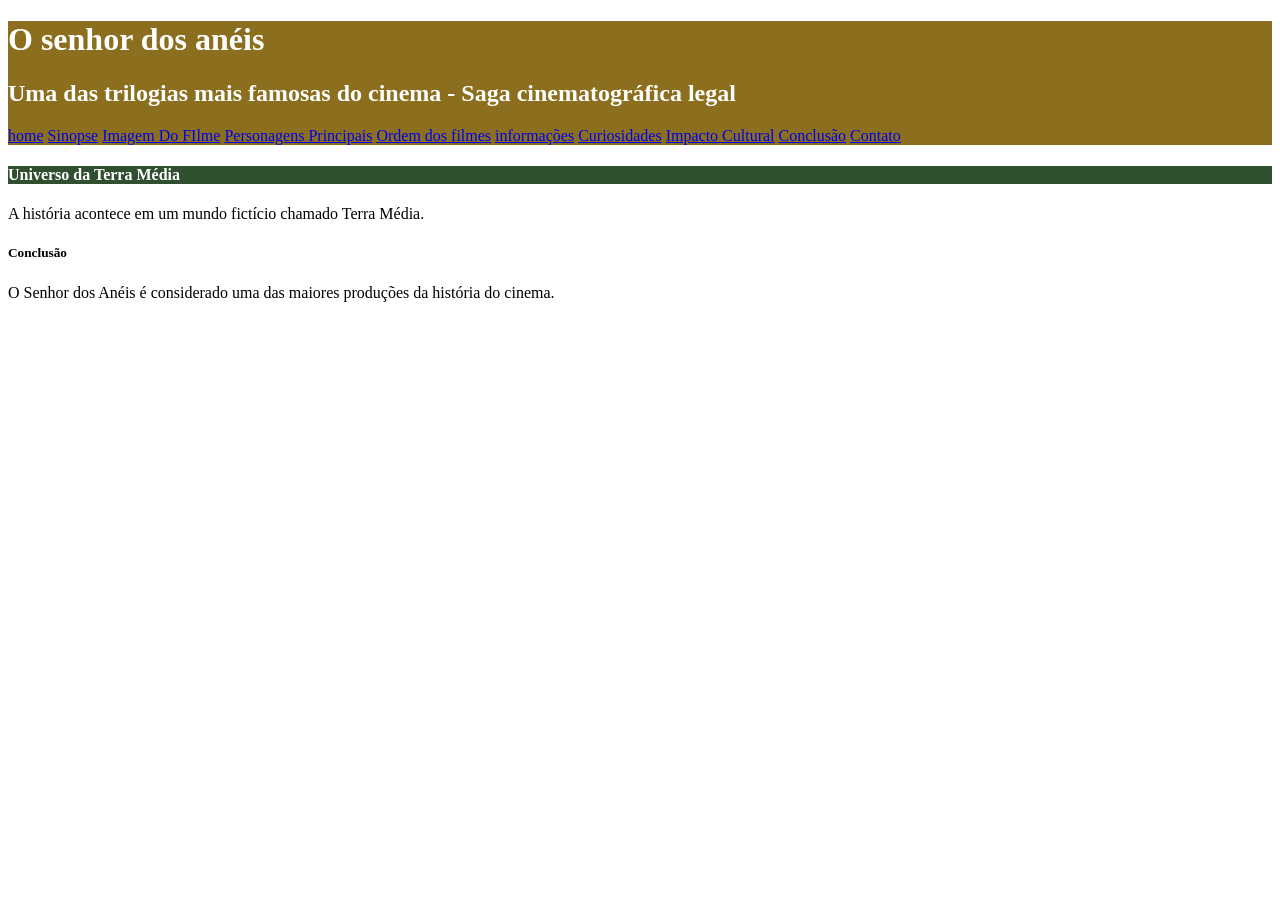
==== index.html @ 9a20ae41 "aprendendo a fazer inputs" ====
<!DOCTYPE html>
<html>
    <head>
        <title>Filme O Senhor Dos Anéis</title>
        <meta charset="utf8">
        <link rel="stylesheet" href="styles.css">

    </head>

    <body>
        <div id="titulo_principal">
            <h1>O senhor dos anéis</h1>
            <h2>Uma das trilogias mais famosas do cinema - Saga cinematográfica legal</h2>
            <nav>
                <a href="index.html">home</a>
                <a href="Sinopse.html">Sinopse</a>
                <a href="Imagem_do_filme.html">Imagem Do FIlme</a>
                <a href="Personagens.html">Personagens Principais</a>
                <a href="Ordem_Dos_Filmes.html">Ordem dos filmes</a>
                <a href="informaçoes.html">informações</a>
                <a href="Curiosidades.html">Curiosidades</a>
                <a href="Impacto_Cultural.html">Impacto Cultural</a>
                <a href="#conclusao">Conclusão</a>
                <a href="contato.html">Contato</a>
            </nav>
        </div>
        <h4 class="titulo_secundario">Universo da Terra Média</h4>
        <p>
            A história acontece em um mundo fictício chamado Terra Média.
        </p>
        <h5 id="conclusao">Conclusão</h5>
        <p>O Senhor dos Anéis é considerado uma das maiores produções da história do
cinema.</p>

    </body>
</html>
---- styles.css ----
#titulo_principal{
   background-color: #8B6F1E;;
   color: white;
}

.titulo_secundario{
     background-color:#2F4F2F; ;
    color: white;
}
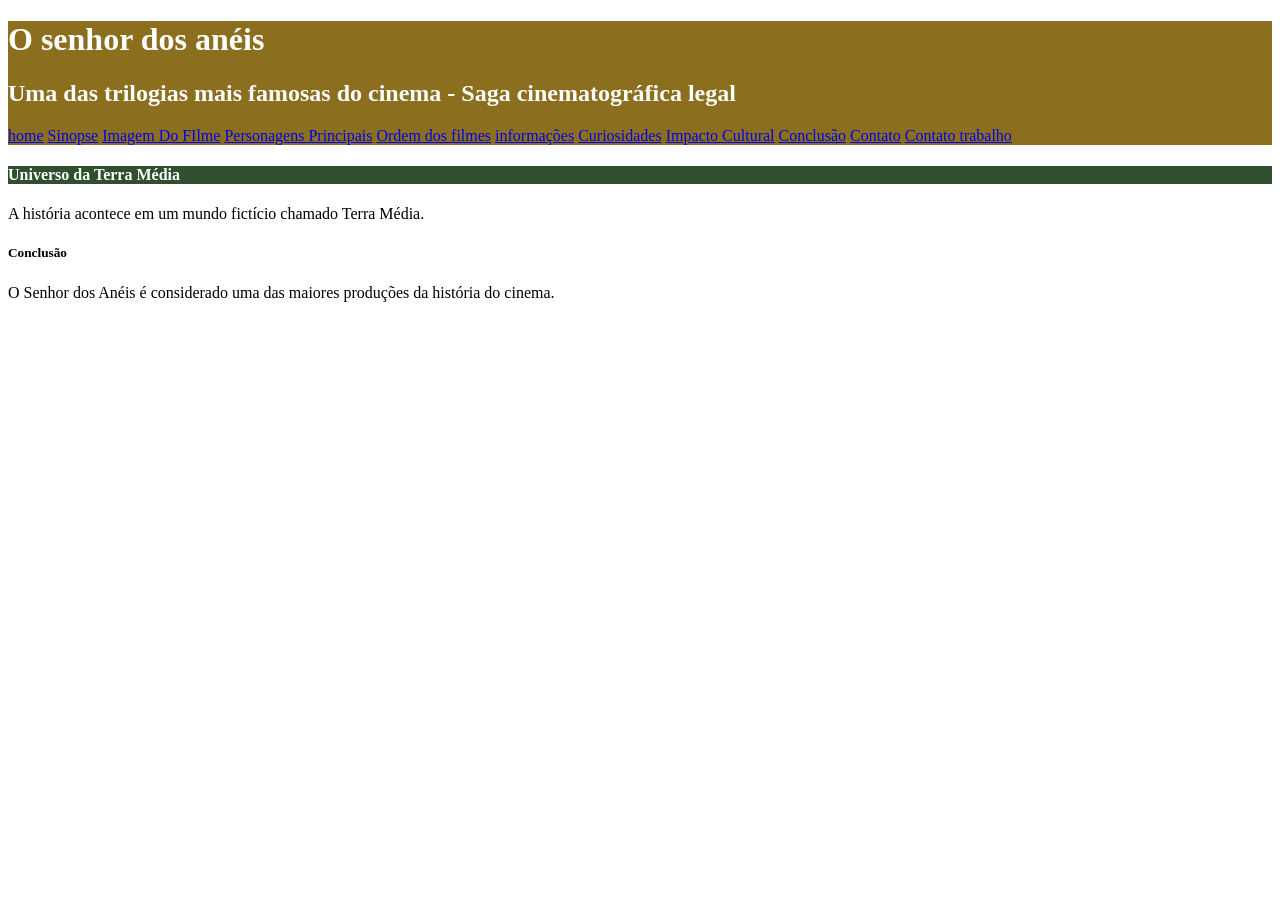
==== commit bf07b3fd: "adicionando o trabalho na pagina principal" ====
--- a/index.html
+++ b/index.html
@@ -22,6 +22,7 @@
                 <a href="Impacto_Cultural.html">Impacto Cultural</a>
                 <a href="#conclusao">Conclusão</a>
                 <a href="contato.html">Contato</a>
+                <a href="contato_trabalho.html">Contato trabalho</a>
             </nav>
         </div>
         <h4 class="titulo_secundario">Universo da Terra Média</h4>
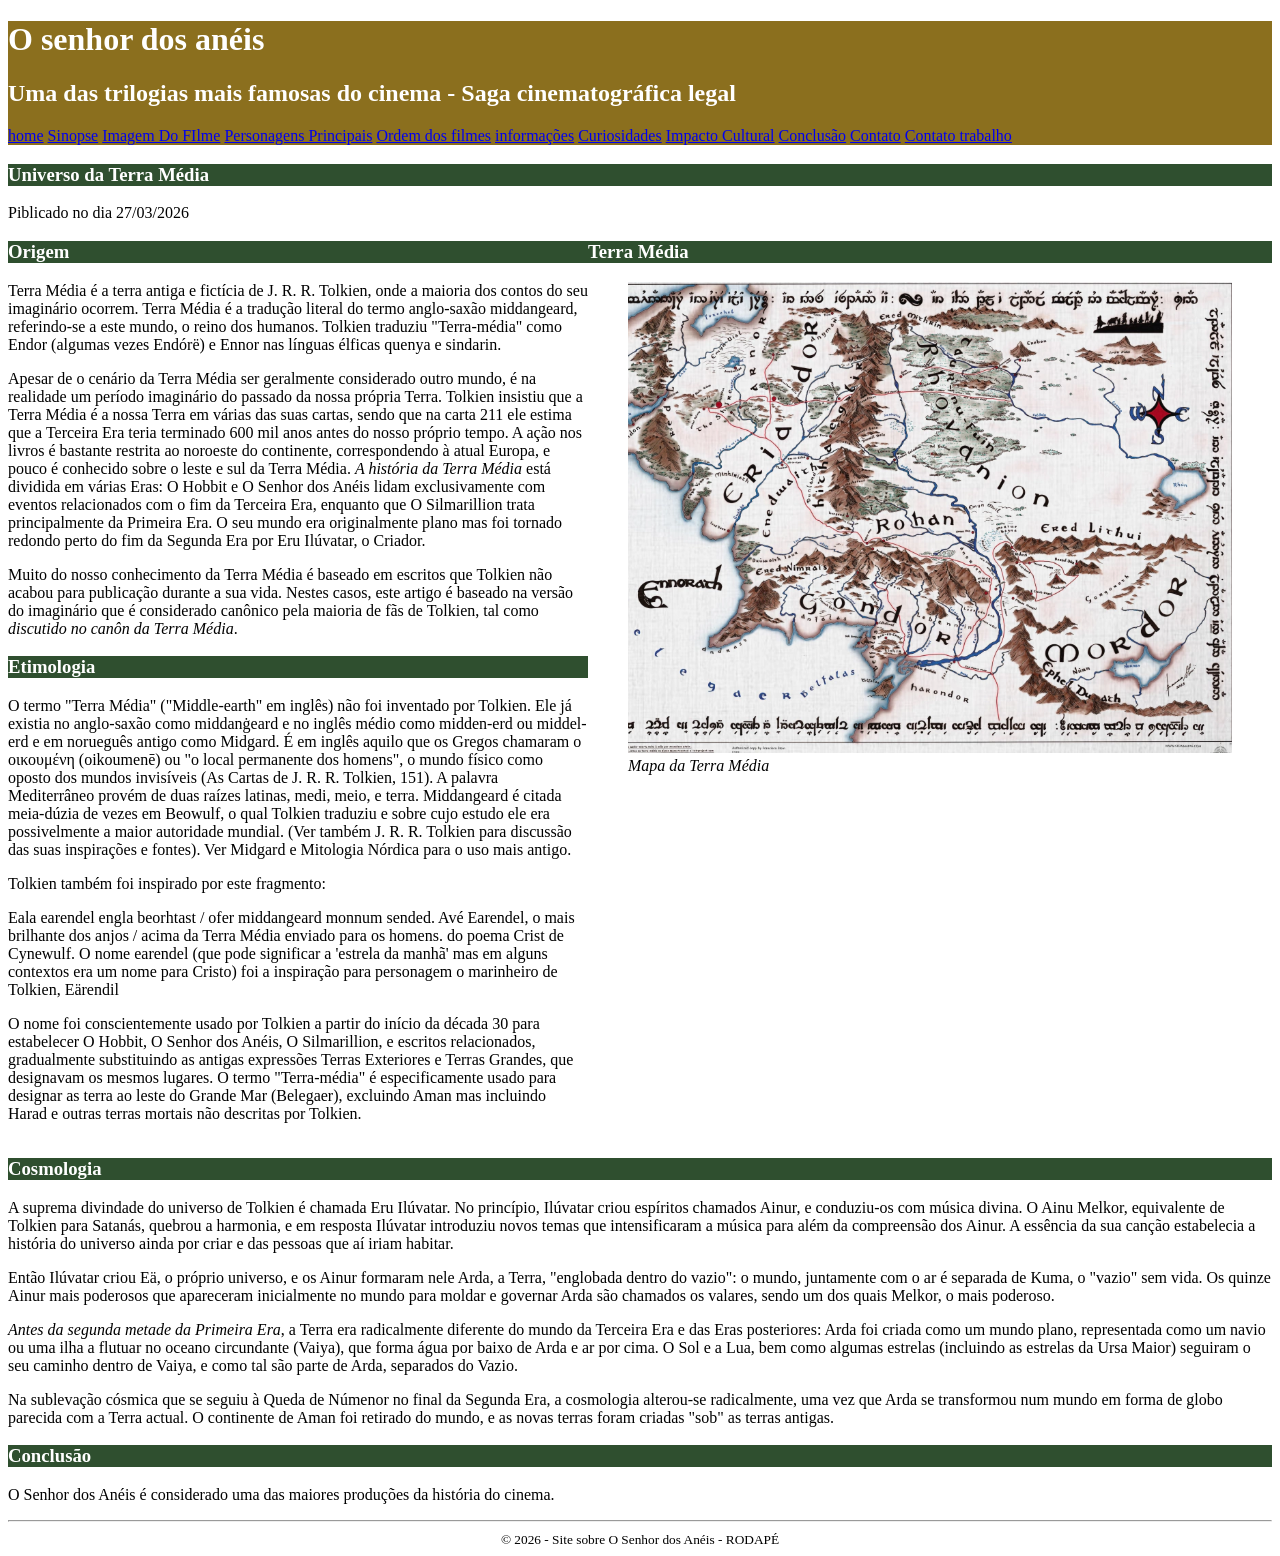
==== commit 4eecb208: "organizaçao do site com div" ====
--- a/index.html
+++ b/index.html
@@ -3,35 +3,147 @@
     <head>
         <title>Filme O Senhor Dos Anéis</title>
         <meta charset="utf8">
-        <link rel="stylesheet" href="styles.css">
+        <meta name="viewport" content="width=device-width, initial-scale=1.0"> 
+        <link rel="stylesheet" type="text/css" href="styles.css">
+        <link rel="icon" type="image/x-icon" href="img/espada.ico">
 
     </head>
 
     <body>
-        <div id="titulo_principal">
+        <header id="titulo_principal">
             <h1>O senhor dos anéis</h1>
             <h2>Uma das trilogias mais famosas do cinema - Saga cinematográfica legal</h2>
             <nav>
-                <a href="index.html">home</a>
-                <a href="Sinopse.html">Sinopse</a>
-                <a href="Imagem_do_filme.html">Imagem Do FIlme</a>
-                <a href="Personagens.html">Personagens Principais</a>
-                <a href="Ordem_Dos_Filmes.html">Ordem dos filmes</a>
-                <a href="informaçoes.html">informações</a>
-                <a href="Curiosidades.html">Curiosidades</a>
-                <a href="Impacto_Cultural.html">Impacto Cultural</a>
-                <a href="#conclusao">Conclusão</a>
-                <a href="contato.html">Contato</a>
-                <a href="contato_trabalho.html">Contato trabalho</a>
-            </nav>
+            <a href="index.html">home</a>
+            <a href="Sinopse.html">Sinopse</a>
+            <a href="Imagem_do_filme.html">Imagem Do FIlme</a>
+            <a href="Personagens.html">Personagens Principais</a>
+            <a href="Ordem_Dos_Filmes.html">Ordem dos filmes</a>
+            <a href="informaçoes.html">informações</a>
+            <a href="Curiosidades.html">Curiosidades</a>
+            <a href="Impacto_Cultural.html">Impacto Cultural</a>
+            <a href="#conclusao">Conclusão</a>
+            <a href="contato.html">Contato</a>
+            <a href="contato_trabalho.html">Contato trabalho</a>
+         </nav>
+     </header>
+         <main>
+            <header>
+                <h3 class="titulo_secundario">Universo da Terra Média</h3><span>Piblicado no dia 27/03/2026</span>
+            </header>
+
+        <div id=layout>
+            <article>
+                <section>
+                    <h3 class="titulo_secundario">Origem</h3>
+                    <p>Terra Média é a terra antiga e fictícia de J. R. R. Tolkien, onde a maioria dos 
+                    contos do seu imaginário ocorrem. Terra Média é a tradução literal do termo 
+                    anglo-saxão middangeard, referindo-se a este mundo, o reino dos humanos. 
+                    Tolkien traduziu "Terra-média" como Endor (algumas vezes Endórë) e Ennor 
+                    nas línguas élficas quenya e sindarin.</p> 
+
+                   <p>Apesar de o cenário da Terra Média ser geralmente considerado outro mundo, 
+                    é na realidade um período imaginário do passado da nossa própria Terra. 
+                    Tolkien insistiu que a Terra Média é a nossa Terra em várias das suas cartas, 
+                    sendo que na carta 211 ele estima que a Terceira Era teria terminado 600 mil 
+                    anos antes do nosso próprio tempo. A ação nos livros é bastante restrita ao 
+                    noroeste do continente, correspondendo à atual Europa, e pouco é conhecido 
+                    sobre o leste e sul da Terra Média. <em>A história da Terra Média</em> está dividida em 
+                    várias Eras: O Hobbit e O Senhor dos Anéis lidam exclusivamente com 
+                    eventos relacionados com o fim da Terceira Era, enquanto que O Silmarillion 
+                    trata principalmente da Primeira Era. O seu mundo era originalmente plano 
+                    mas foi tornado redondo perto do fim da Segunda Era por Eru Ilúvatar, o 
+                    Criador.</p> 
+
+                    <p>Muito do nosso conhecimento da Terra Média é baseado em escritos que 
+                    Tolkien não acabou para publicação durante a sua vida. Nestes casos, este 
+                    artigo é baseado na versão do imaginário que é considerado canônico pela 
+                    maioria de fãs de Tolkien, tal como <em>discutido no canôn da Terra Média</em>.</p>
+                </section>
+
+                <section>
+                    <h3 class="titulo_secundario">Etimologia</h3>
+                   <p>O termo "Terra Média" ("Middle-earth" em inglês)  não foi inventado por 
+                    Tolkien. Ele já existia no anglo-saxão como middanġeard e no inglês médio 
+                    como midden-erd ou middel-erd e em norueguês antigo como Midgard. É em 
+                    inglês aquilo que os Gregos chamaram o οικουμένη (oikoumenē) ou "o local 
+                    permanente dos homens", o mundo físico como oposto dos mundos invisíveis 
+                    (As Cartas de J. R. R. Tolkien, 151). A palavra Mediterrâneo provém de duas 
+                    raízes latinas, medi, meio, e terra.
+                    Middangeard é citada meia-dúzia de vezes em Beowulf, o qual Tolkien 
+                    traduziu e sobre cujo estudo ele era possivelmente a maior autoridade 
+                    mundial. (Ver também J. R. R. Tolkien para discussão das suas inspirações e 
+                    fontes). Ver Midgard e Mitologia Nórdica para o uso mais antigo.</p>
+
+                    <p>Tolkien também foi inspirado por este fragmento:</p>
+
+                    <p>Eala earendel engla beorhtast / ofer middangeard monnum sended. 
+                    Avé Earendel, o mais brilhante dos anjos / acima da Terra Média enviado para 
+                    os homens. do poema Crist de Cynewulf. O nome earendel (que pode 
+                    significar a 'estrela da manhã' mas em alguns contextos era um nome para 
+                    Cristo) foi a inspiração para personagem o marinheiro de Tolkien, Eärendil</p>
+                   <p>O nome foi conscientemente usado por Tolkien a partir do início da década 30 
+                    para estabelecer O Hobbit, O Senhor dos Anéis, O Silmarillion, e escritos 
+                    relacionados, gradualmente substituindo as antigas expressões Terras 
+                    Exteriores e Terras Grandes, que designavam os mesmos lugares. O termo 
+                    "Terra-média" é especificamente usado para designar as terra ao leste do 
+                    Grande Mar (Belegaer), excluindo Aman mas incluindo Harad e outras terras 
+                    mortais não descritas por Tolkien.</p>
+                </section>
+            </article>
+
+            <aside>
+                <h3 class="titulo_secundario">  Terra Média</h3>
+                <figure>
+                    <img src="img/terra_media.png" alt="mapa da terra media">
+                    <figcaption><em>Mapa da Terra Média</em></figcaption>
+                </figure>
+            </aside>
         </div>
-        <h4 class="titulo_secundario">Universo da Terra Média</h4>
-        <p>
-            A história acontece em um mundo fictício chamado Terra Média.
-        </p>
-        <h5 id="conclusao">Conclusão</h5>
-        <p>O Senhor dos Anéis é considerado uma das maiores produções da história do
-cinema.</p>
 
+        <article>
+            <h3 class="titulo_secundario">Cosmologia</h3>
+            <section>
+                <p>A suprema divindade do universo de Tolkien é chamada Eru Ilúvatar. No 
+                princípio, Ilúvatar criou espíritos chamados Ainur, e conduziu-os com música 
+                divina. O Ainu Melkor, equivalente de Tolkien para Satanás, quebrou a 
+                harmonia, e em resposta Ilúvatar introduziu novos temas que intensificaram a 
+                música para além da compreensão dos Ainur. A essência da sua canção 
+                estabelecia a história do universo ainda por criar e das pessoas que aí iriam 
+                habitar.</p> 
+
+                <p>Então Ilúvatar criou Eä, o próprio universo, e os Ainur formaram nele Arda, a 
+                Terra, "englobada dentro do vazio": o mundo, juntamente com o ar é separada 
+                de Kuma, o "vazio" sem vida. Os quinze Ainur mais poderosos que 
+                apareceram inicialmente no mundo para moldar e governar Arda são 
+                chamados os valares, sendo um dos quais Melkor, o mais poderoso.</p>
+
+                <p><em>Antes da segunda metade da Primeira Era</em>, a Terra era radicalmente diferente 
+                do mundo da Terceira Era e das Eras posteriores: Arda foi criada como um 
+                mundo plano, representada como um navio ou uma ilha a flutuar no oceano 
+                circundante (Vaiya), que forma água por baixo de Arda e ar por cima. O Sol e 
+                a Lua, bem como algumas estrelas (incluindo as estrelas da Ursa Maior) 
+                seguiram o seu caminho dentro de Vaiya, e como tal são parte de Arda, 
+                separados do Vazio.</p>
+
+                <p>Na sublevação cósmica que se seguiu à Queda de Númenor no final da 
+                Segunda Era, a cosmologia alterou-se radicalmente, uma vez que Arda se 
+                transformou num mundo em forma de globo parecida com a Terra actual. O 
+                continente de Aman foi retirado do mundo, e as novas terras foram criadas 
+                "sob" as terras antigas.</p>
+            </section>
+        </article>
+
+                <section>
+                 <h3 class="titulo_secundario">Conclusão</h3>
+                    <p>O Senhor dos Anéis é considerado uma das maiores produções da história do 
+                    cinema.</p>
+                </section>
+            </article>
+            <footer class="rodape">
+                <hr>
+                <small>© 2026 - Site sobre O Senhor dos Anéis - RODAPÉ</small>
+            </footer>
+        </main>
     </body>
 </html>
--- a/styles.css
+++ b/styles.css
@@ -7,4 +7,11 @@
 .titulo_secundario{
      background-color:#2F4F2F; ;
     color: white;
+}
+
+#layout{
+    display: flex;
+}
+.rodape{
+    text-align: center;
 }
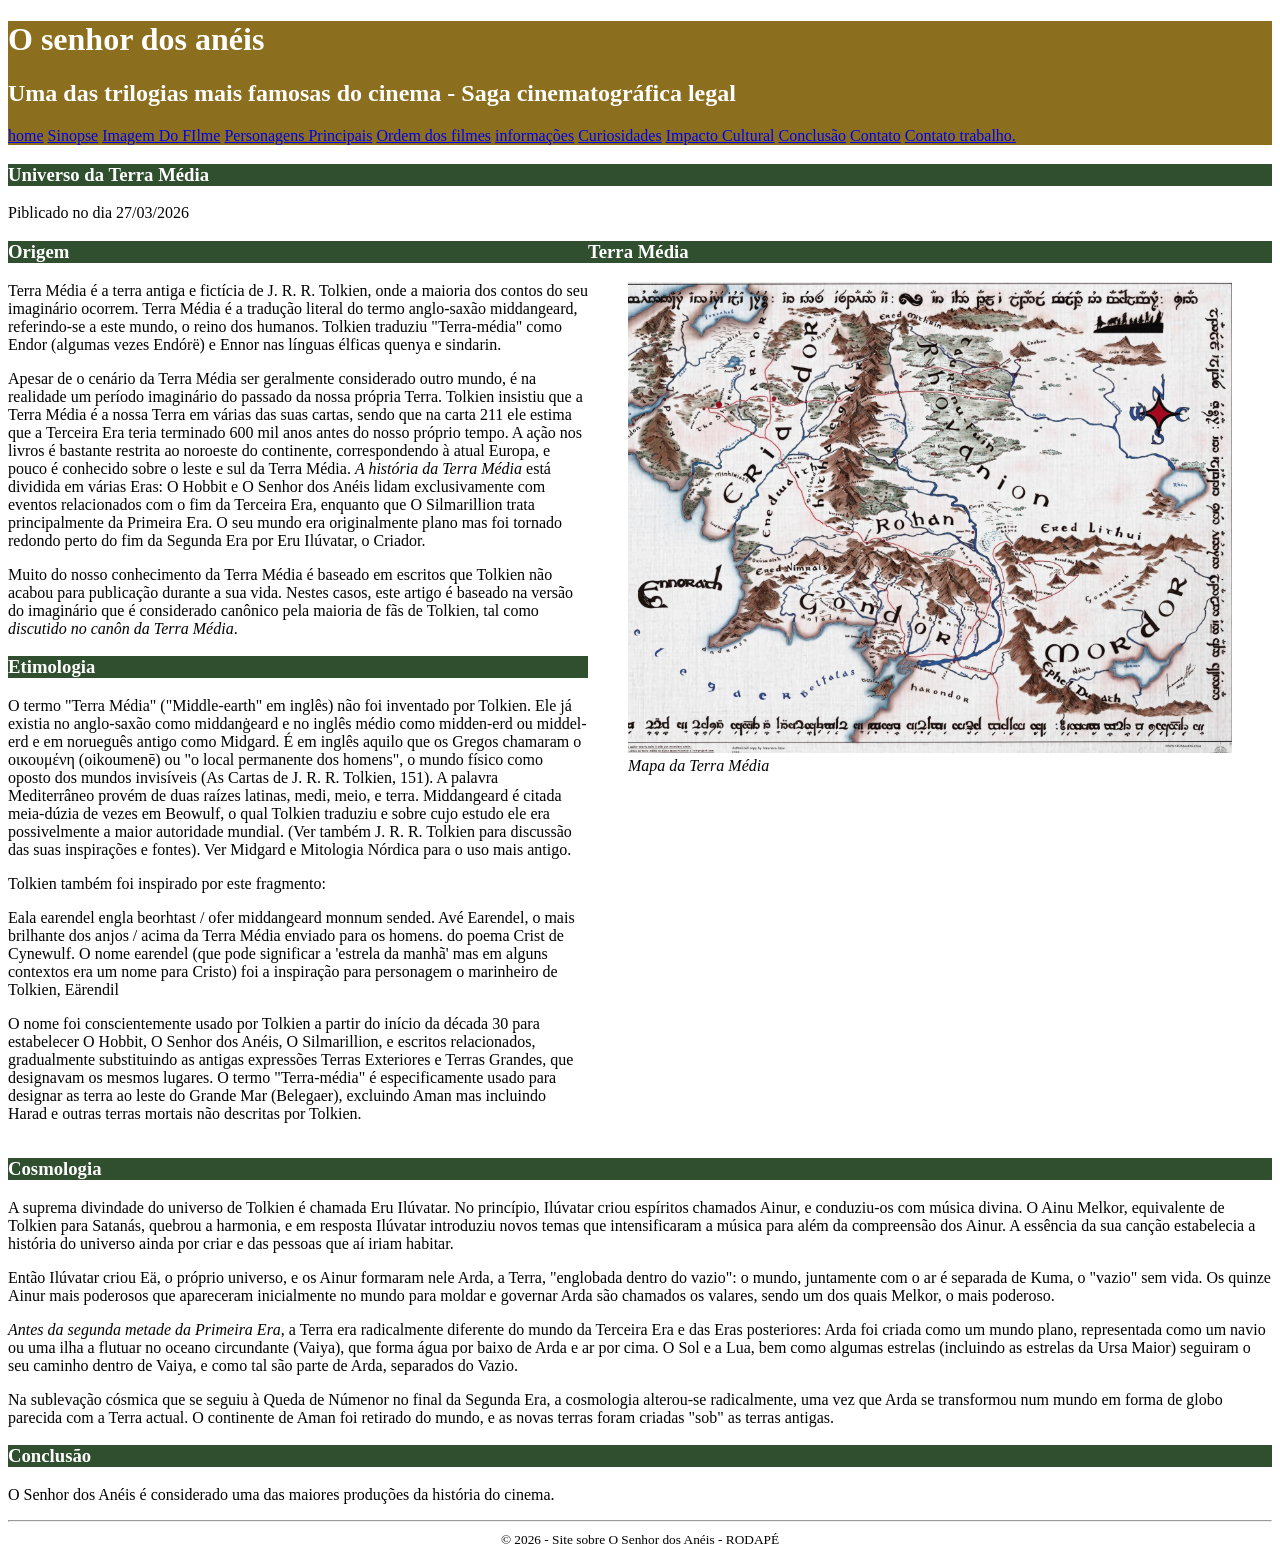
==== commit a8e1def5: "commit" ====
--- a/index.html
+++ b/index.html
@@ -24,7 +24,7 @@
             <a href="Impacto_Cultural.html">Impacto Cultural</a>
             <a href="#conclusao">Conclusão</a>
             <a href="contato.html">Contato</a>
-            <a href="contato_trabalho.html">Contato trabalho</a>
+            <a href="contato_trabalho.html">Contato trabalho.</a>
          </nav>
      </header>
          <main>
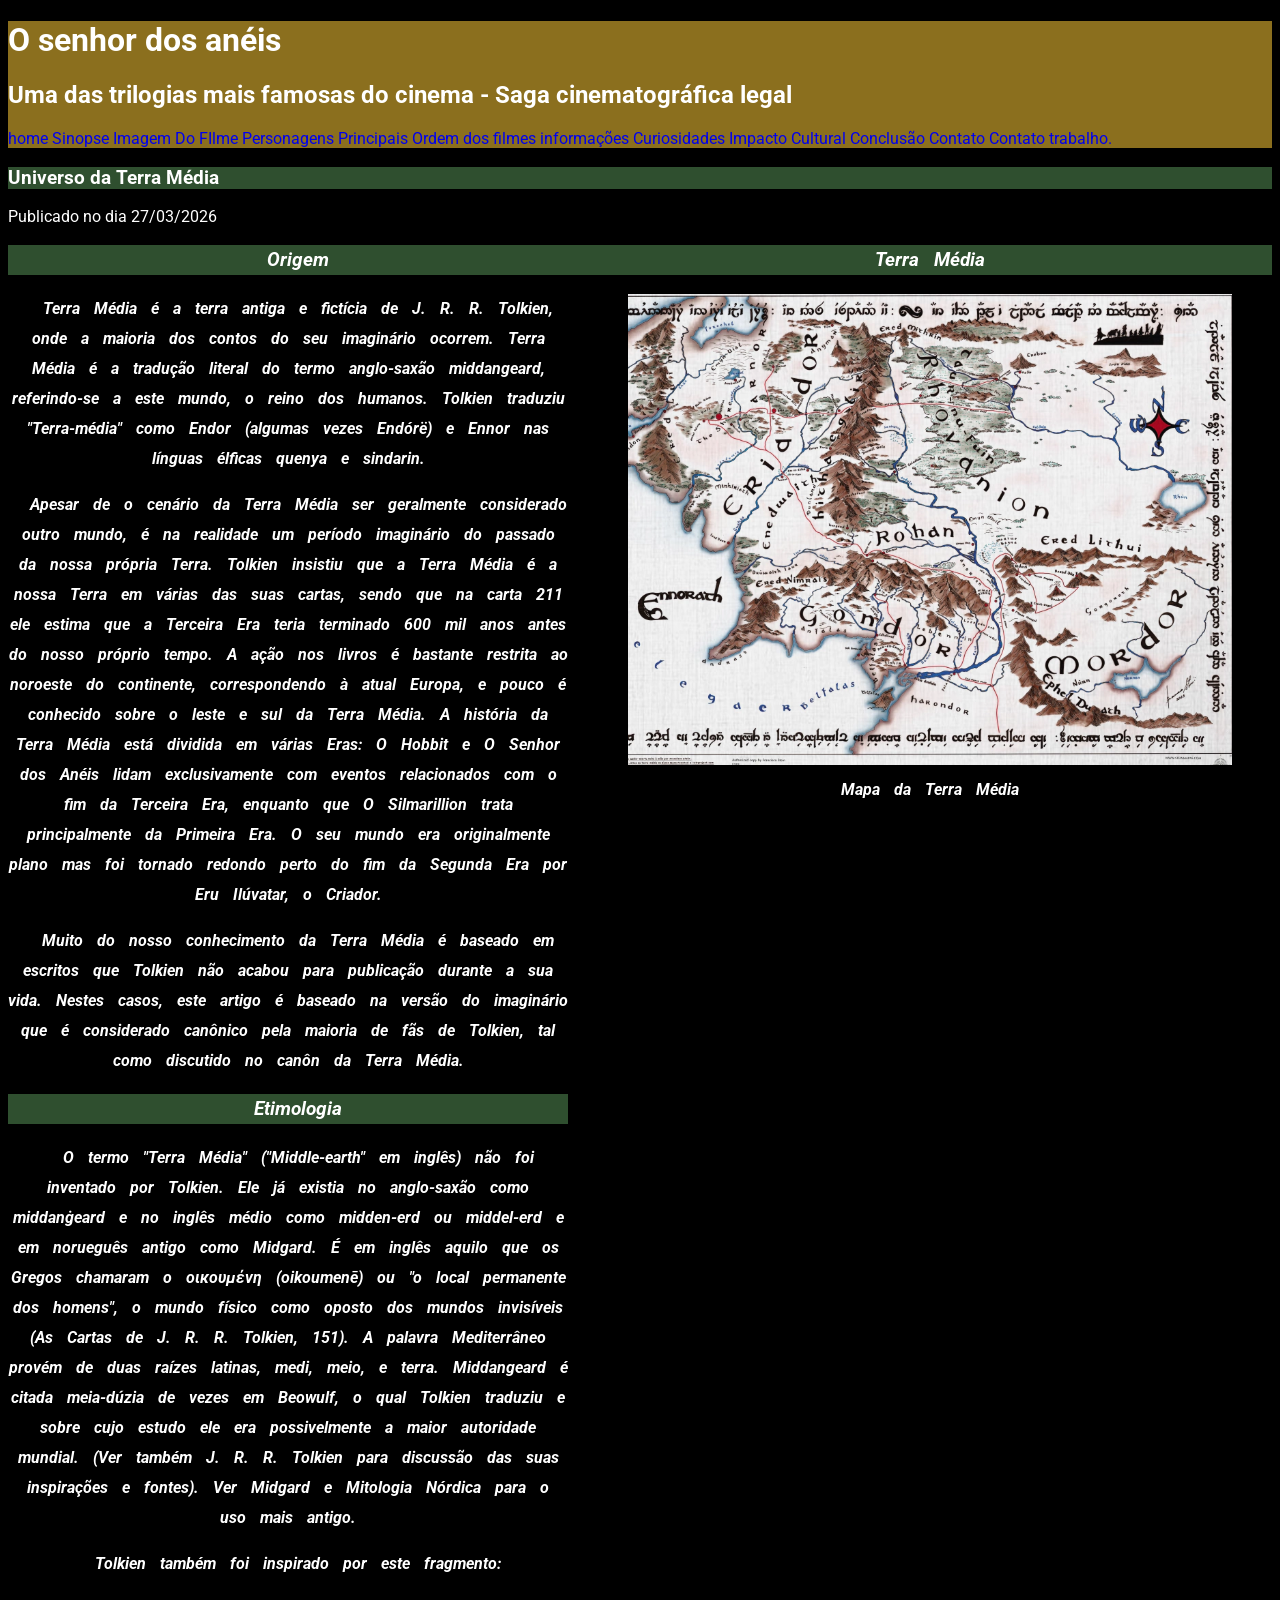
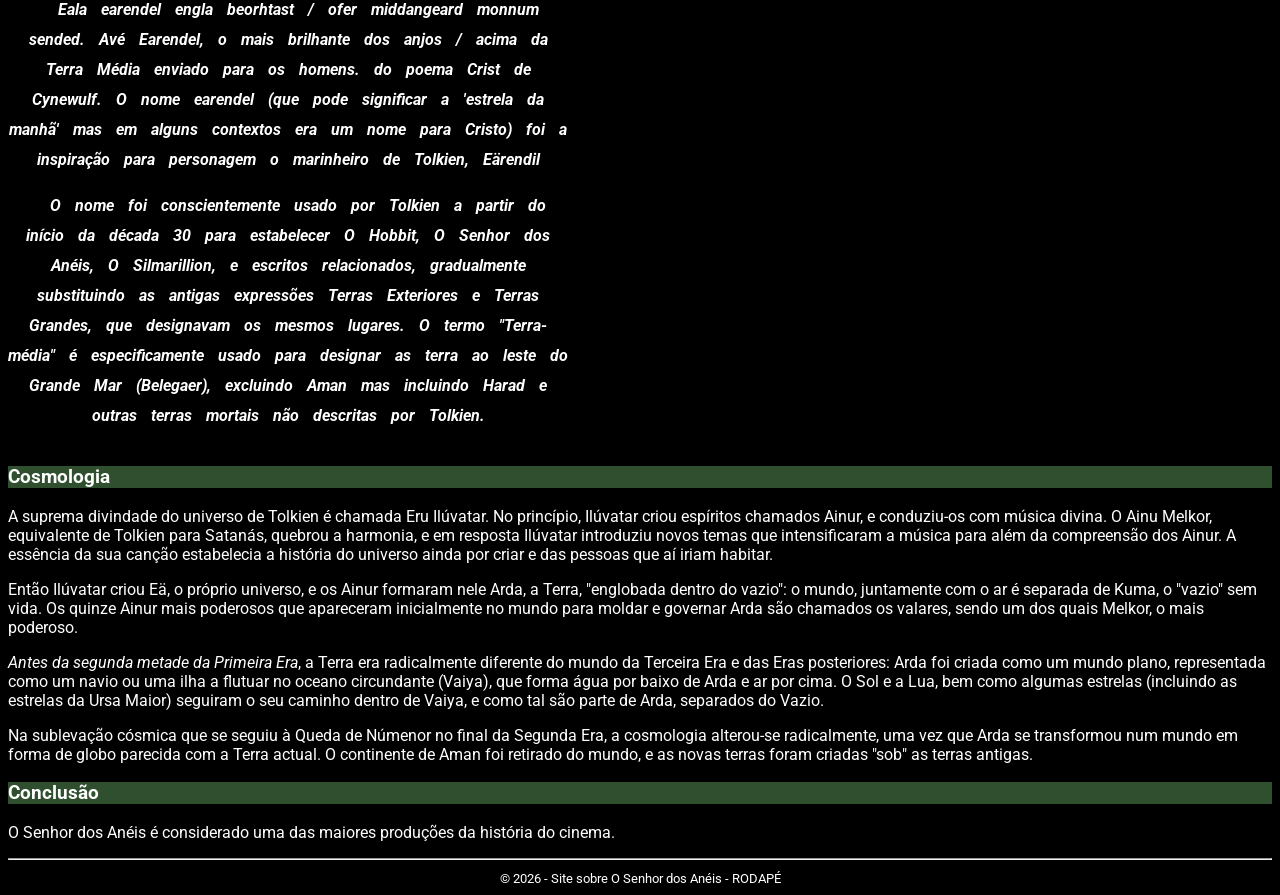
==== commit dea0781a: "css inicio aprendizado" ====
--- a/index.html
+++ b/index.html
@@ -6,7 +6,7 @@
         <meta name="viewport" content="width=device-width, initial-scale=1.0"> 
         <link rel="stylesheet" type="text/css" href="styles.css">
         <link rel="icon" type="image/x-icon" href="img/espada.ico">
-
+        <link href="https://fonts.googleapis.com/css2?family=Roboto:ital,wght@0,100..900;1,100..900&display=swap" rel="stylesheet">
     </head>
 
     <body>
@@ -29,7 +29,7 @@
      </header>
          <main>
             <header>
-                <h3 class="titulo_secundario">Universo da Terra Média</h3><span>Piblicado no dia 27/03/2026</span>
+                <h3 class="titulo_secundario">Universo da Terra Média</h3><span>Publicado no dia 27/03/2026</span>
             </header>
 
         <div id=layout>
--- a/styles.css
+++ b/styles.css
@@ -8,10 +8,30 @@
      background-color:#2F4F2F; ;
     color: white;
 }
-
-#layout{
-    display: flex;
-}
 .rodape{
     text-align: center;
+}
+
+body{
+    /*topografia css*/
+    background-color: rgb(0,0,0);/*cor de fundo*/
+    color: rgb(255,255,255);/*cor da fonte*/
+    font-family:  "Roboto", sans-serif;/*fonte do texto*/
+    font-size:16px;/*tamanho da fonte*/
+}
+#layout{
+    font-size: 1em;/*herda o tamanho do pai dele com um multiplicador*/
+    display: flex;
+    font-style: italic;/*estilo da fonte:italic, normal, oblique*/
+    line-height: 30px;/*espacamento de entre linhas*/
+    font-weight: bolder;/*negrito em css 100 a 900 bold and bolder*/
+    text-transform: none;/*capitaizaçao do texto; uppercase, loweercase, capitalize*/
+    text-decoration:none;/*sublinhado de texto; overline ou underline:double dashed dotted wavy none*/
+    word-spacing: 10px;/*espacamento entre palavras*/
+    letter-spacing: none;/*espacamento entre letras*/
+    text-indent: 20px;/*espacamento do paragravo primeira linha*/
+    text-align: center;/*alinhamento do texto*/
+}
+nav a{
+    text-decoration: none;
 }
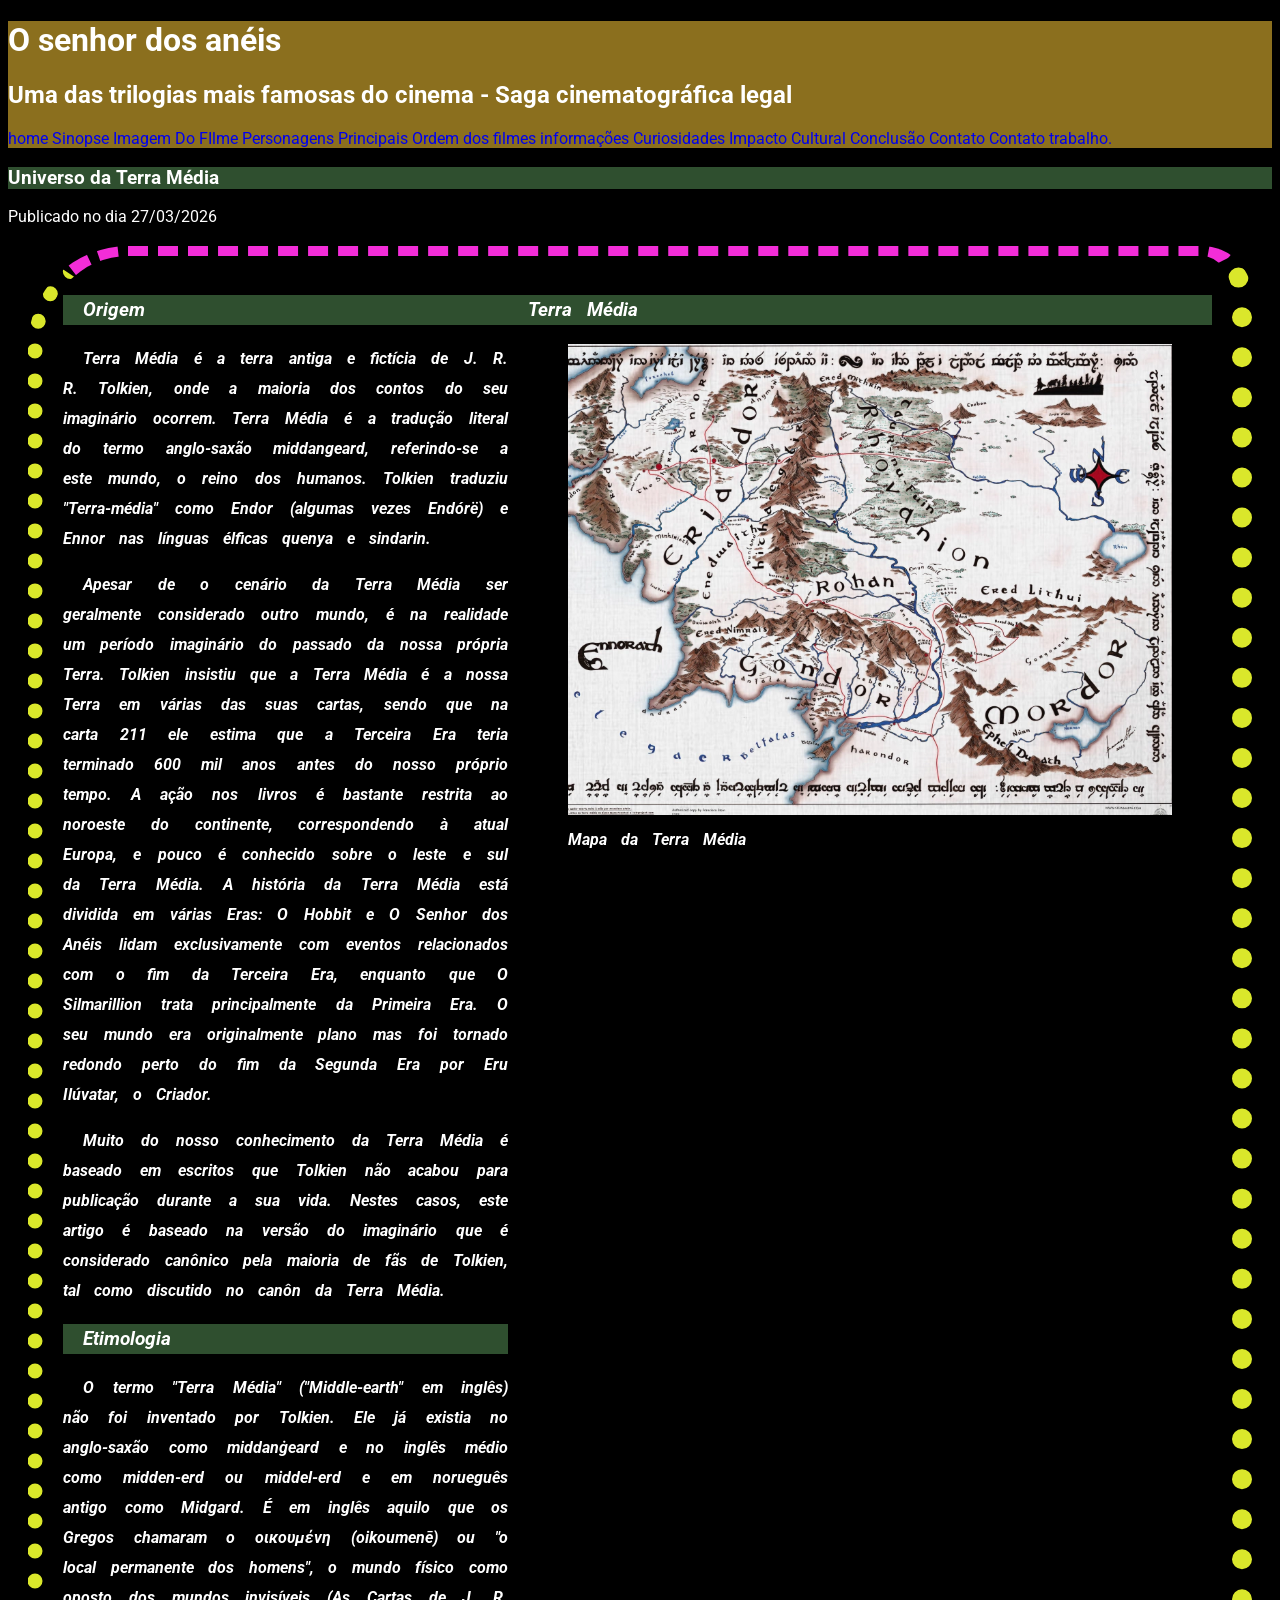
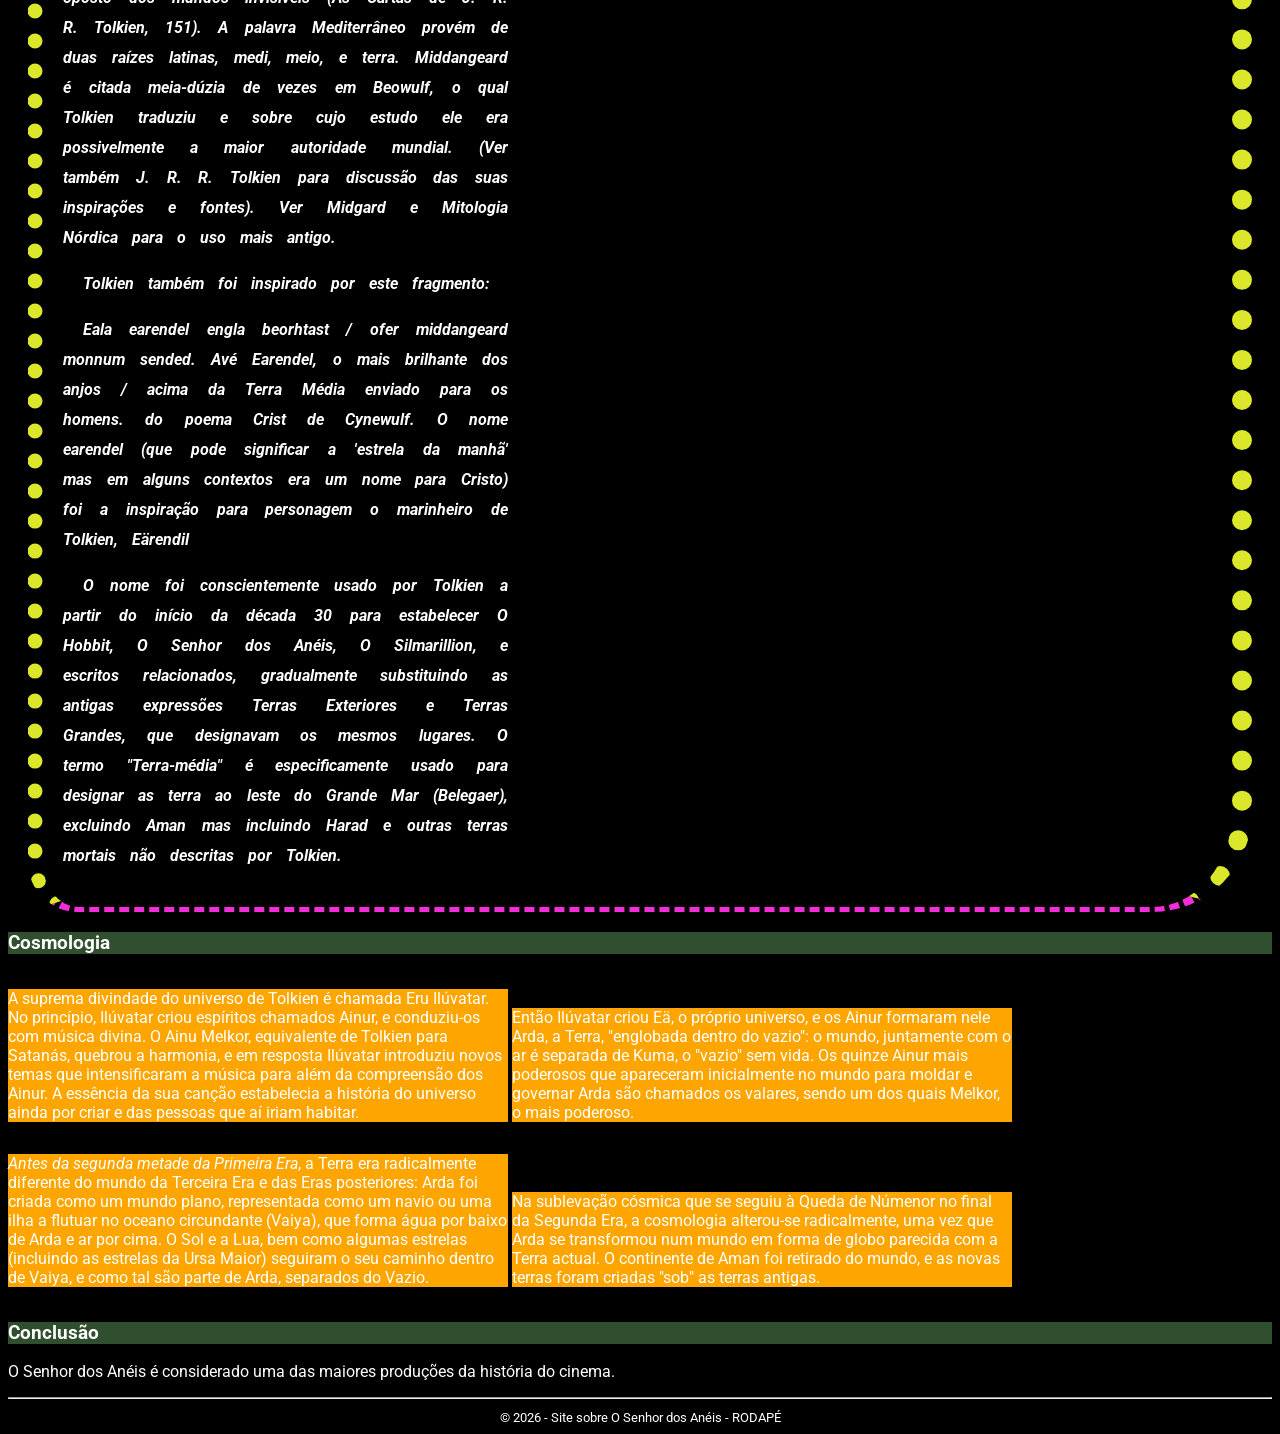
==== commit 9a32d48e: "aprendendo bordas mergin cascading style sheets peggin e display no css, ou pros mais intimos" ====
--- a/index.html
+++ b/index.html
@@ -104,7 +104,7 @@
         <article>
             <h3 class="titulo_secundario">Cosmologia</h3>
             <section>
-                <p>A suprema divindade do universo de Tolkien é chamada Eru Ilúvatar. No 
+                <p class="teste_display">A suprema divindade do universo de Tolkien é chamada Eru Ilúvatar. No 
                 princípio, Ilúvatar criou espíritos chamados Ainur, e conduziu-os com música 
                 divina. O Ainu Melkor, equivalente de Tolkien para Satanás, quebrou a 
                 harmonia, e em resposta Ilúvatar introduziu novos temas que intensificaram a 
@@ -112,13 +112,13 @@
                 estabelecia a história do universo ainda por criar e das pessoas que aí iriam 
                 habitar.</p> 
 
-                <p>Então Ilúvatar criou Eä, o próprio universo, e os Ainur formaram nele Arda, a 
+                <p class="teste_display">Então Ilúvatar criou Eä, o próprio universo, e os Ainur formaram nele Arda, a 
                 Terra, "englobada dentro do vazio": o mundo, juntamente com o ar é separada 
                 de Kuma, o "vazio" sem vida. Os quinze Ainur mais poderosos que 
                 apareceram inicialmente no mundo para moldar e governar Arda são 
                 chamados os valares, sendo um dos quais Melkor, o mais poderoso.</p>
 
-                <p><em>Antes da segunda metade da Primeira Era</em>, a Terra era radicalmente diferente 
+                <p class="teste_display"><em>Antes da segunda metade da Primeira Era</em>, a Terra era radicalmente diferente 
                 do mundo da Terceira Era e das Eras posteriores: Arda foi criada como um 
                 mundo plano, representada como um navio ou uma ilha a flutuar no oceano 
                 circundante (Vaiya), que forma água por baixo de Arda e ar por cima. O Sol e 
@@ -126,7 +126,7 @@
                 seguiram o seu caminho dentro de Vaiya, e como tal são parte de Arda, 
                 separados do Vazio.</p>
 
-                <p>Na sublevação cósmica que se seguiu à Queda de Númenor no final da 
+                <p class="teste_display">Na sublevação cósmica que se seguiu à Queda de Númenor no final da 
                 Segunda Era, a cosmologia alterou-se radicalmente, uma vez que Arda se 
                 transformou num mundo em forma de globo parecida com a Terra actual. O 
                 continente de Aman foi retirado do mundo, e as novas terras foram criadas 
--- a/styles.css
+++ b/styles.css
@@ -30,8 +30,37 @@
     word-spacing: 10px;/*espacamento entre palavras*/
     letter-spacing: none;/*espacamento entre letras*/
     text-indent: 20px;/*espacamento do paragravo primeira linha*/
-    text-align: center;/*alinhamento do texto*/
+    text-align: justify;/*alinhamento do texto*/
+
+    /*border-style: dashed;/*cria uma borda em volta do layout*/
+    /*border-width: 1em;/*espessura da borda*/
+    /*border-color:rgb(243 45 216);/*cor da borda*/
+    border:dashed 5px rgb(243, 45, 216); /*tudo sobre a bordas*/
+    border-top:dashed 10px rgb(243, 45, 216); /*tudo sobre a bordas*/
+    border-left: dotted 15px rgb(218, 231, 43);
+    border-right: dotted 20px rgb(218, 231, 43);
+    border-bottom: dotted 25Wpx rgb(218, 231, 43);
+    border-radius: 100px 50px;/*raio da borda*/
+
+    margin: 20px;/*margem do lado de fora da borda*/
+    margin-top: 20px;/*margem do lado de fora da borda*/
+    margin-bottom: 20px;/*margem do lado de fora da borda*/
+    margin-left: 20px;/*margem do lado de fora da borda*/
+    margin-right: 20px;/*margem do lado de fora da borda*/
+    
+    padding: 20px;/*margem de dentro da borda*/
+    padding-top: 20px;/*margem de dentro da borda*/
+    padding-bottom: 20px;/*margem de dentro da borda*/
+    padding-left: 20px;/*margem de dentro da borda*/
+    padding-right: 20px;/*margem de dentro da borda*/
+    
 }
 nav a{
     text-decoration: none;
+}
+.teste_display{
+    background-color: orange;
+    display: inline-block;
+    width: 500px;
+    height: 150;
 }
